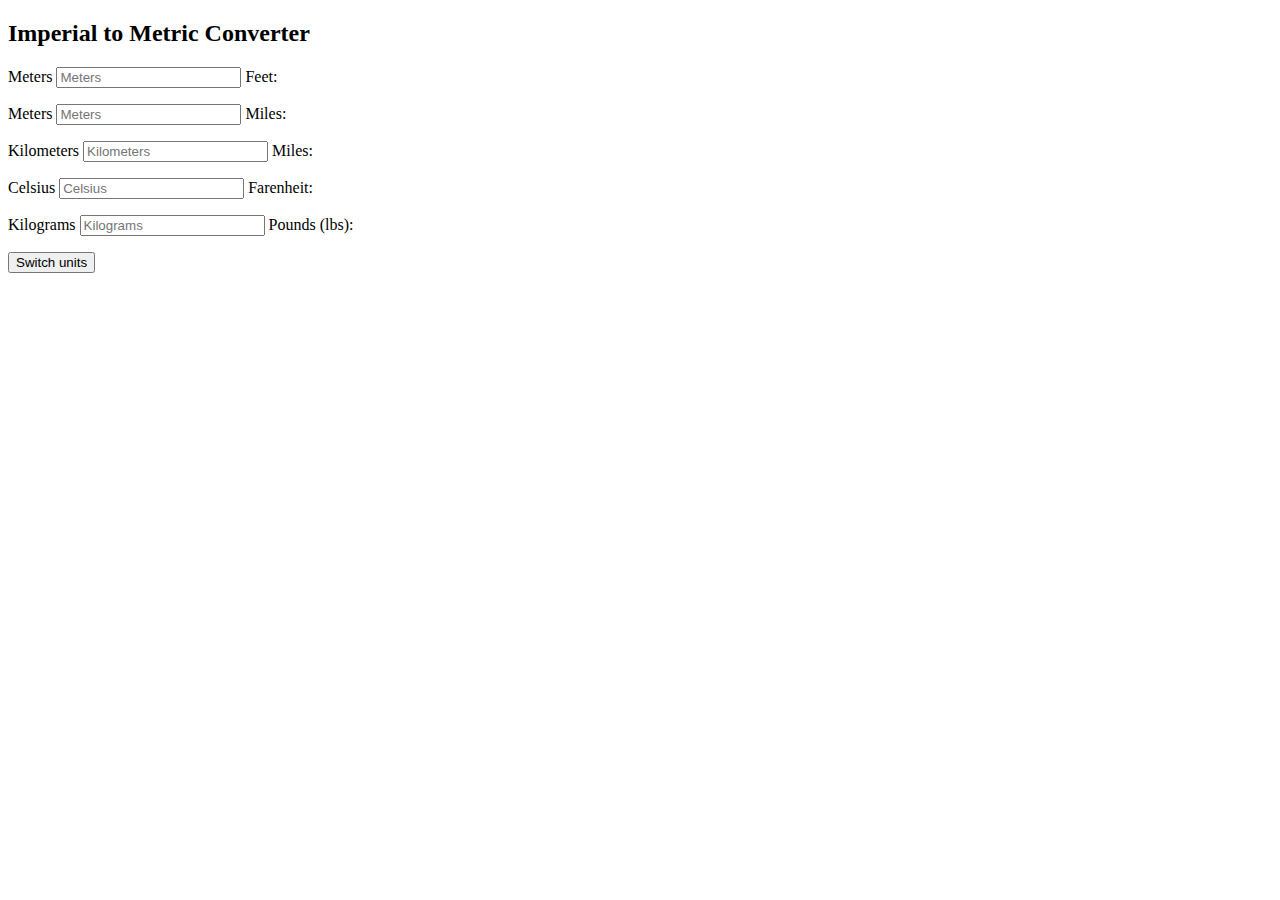
==== Imperial2Metric.html @ 77472670 "Created Basics" ====
<!DOCTYPE html>
<html lang="en">
<head>
    <meta charset="UTF-8">
    <meta http-equiv="X-UA-Compatible" content="IE=edge">
    <meta name="viewport" content="width=device-width, initial-scale=1.0">
    <title>Imperial</title>
</head>
<h2>Imperial to Metric Converter</h2>

<body>
    <p>
        <label>Meters</label>
        <input id="inputMeter" type="number" placeholder="Meters" oninput="FeetConverter(this.value)" onchange="FeetConverter(this.value)">
        Feet: <span id="feet2meters"></span>
    </p>
      
    <p>
          <label>Meters</label>
          <input id="inputMiles" type="number" placeholder="Meters" oninput="MilesConverter(this.value)" onchange="MilesConverter(this.value)">
          Miles: <span id="miles2meters"></span> </span>
    </p>

    <p>
        <label>Kilometers</label>
        <input id="inputKm" type="number" placeholder="Kilometers" oninput="KilometersConverter(this.value)" onchange="KilometersConverter(this.value)">
        Miles: <span id="kilometer2miles"></span> </span>
    </p>
      
    <p>
          <label>Celsius</label>
          <input id="inputTemperature" type="number" placeholder="Celsius" oninput="TemperatureConverter(this.value)" onchange="TemperatureConverter(this.value)">
          Farenheit: <span id="farenheit2celcius"></span>
    </p>
      
    <p>
          <label>Kilograms</label>
          <input id="inputPound" type="number" placeholder="Kilograms" oninput="PoundConverter(this.value)" onchange="PoundConverter(this.value)">
          Pounds (lbs): <span id="pounds2kilograms"></span>
    </p>

    <div id ="container">
    
        <button id="myButton" class="float-left submit-button" >Switch units</button>
    </div>

<script>

document.getElementById("myButton").onclick = function () {
        location.href = "index.html";
    };

    jQuery(document).ready(function($){
    $("a").click(function(event){
        container=$(this).attr("href")
        $.ajax({
            url: container
        })
        .done(function(html){
            $("#page").empty.append(hmtl)
        })
        .fail(function(){
            console.log("error")
        })
        .always(function(){
            console.log("complete")
        })
        return false
    })
})

const xhr = new XMLHttpRequest()
const container = document.getElementById("container")

xhr.onload  = function() {
    if(this.status === 200){
        container.innerHTML = xhr.responseText
    } 
    else{
        console.warn("Something went wrong")
    }
}

xhr.open("get", "index.html")
xhr.send()

    function FeetConverter(valNum) {
        document.getElementById("feet2meters").innerHTML=valNum*3.2808;
    
}

function MilesConverter(valNum) {
  document.getElementById("miles2meters").innerHTML=valNum/1609.344;
}

function KilometersConverter(valNum) {
        document.getElementById("kilometer2miles").innerHTML=valNum*0.621371192;
    
}
function TemperatureConverter(valNum) {
    var text = document.getElementById("inputTemperature").value
    if (text === ""){
        document.getElementById("farenheit2celcius").innerHTML = "";
    }
    else{
    document.getElementById("farenheit2celcius").innerHTML=(valNum*1.8) +32;
    }
}

function PoundConverter(valNum) {
        document.getElementById("pounds2kilograms").innerHTML=valNum/0.45359237;
    
}

</script>
</body>
</html>
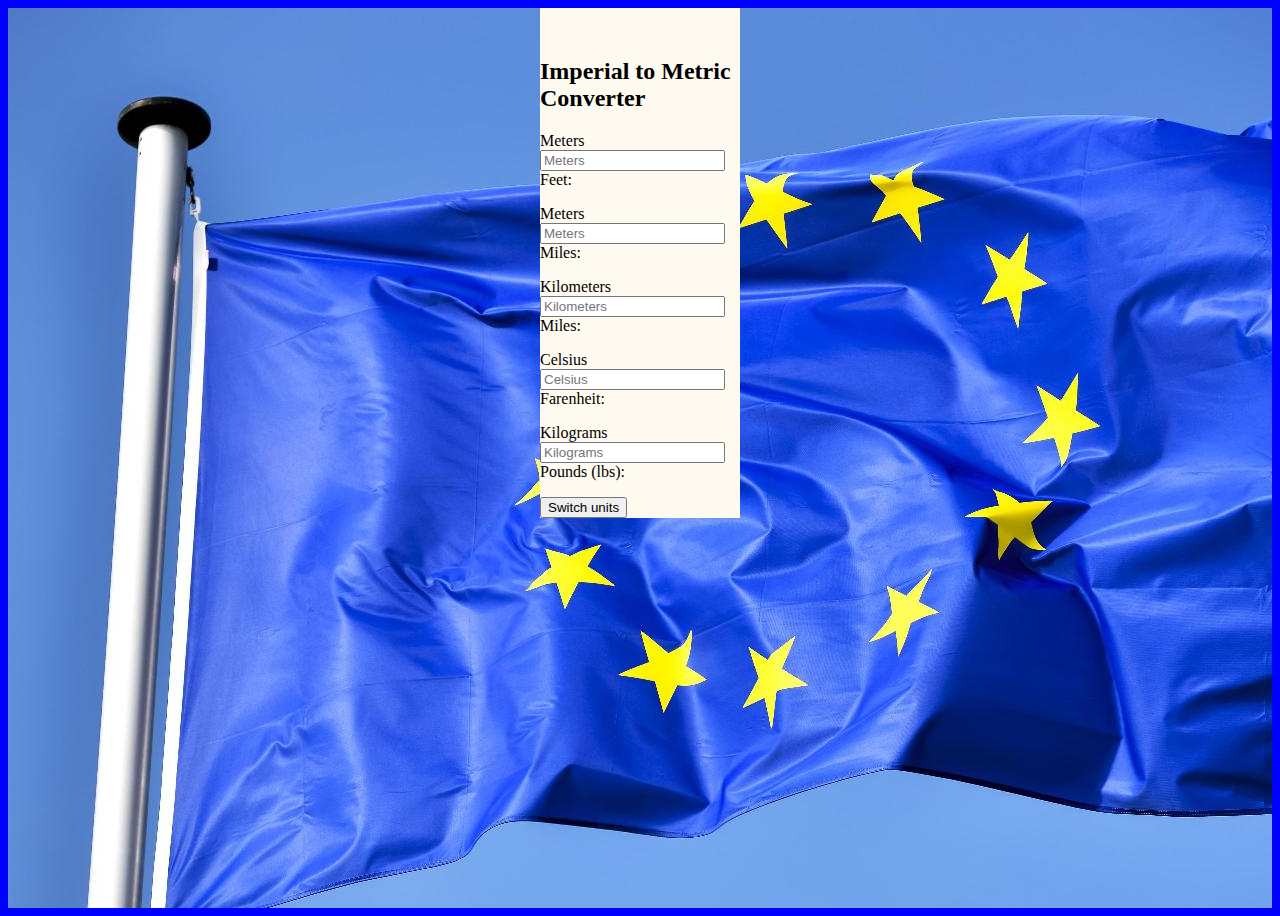
==== commit 57eb487a: "Played with CSS. Does not look too good.. whatever" ====
--- a/Imperial2Metric.html
+++ b/Imperial2Metric.html
@@ -2,13 +2,15 @@
 <html lang="en">
 <head>
     <meta charset="UTF-8">
-    <meta http-equiv="X-UA-Compatible" content="IE=edge">
-    <meta name="viewport" content="width=device-width, initial-scale=1.0">
     <title>Imperial</title>
 </head>
+<link rel="stylesheet" href="style.css">
+<div id="imperial" >
+<div id="general">
 <h2>Imperial to Metric Converter</h2>
 
-<body>
+
+<body id="imperial_body">
     <p>
         <label>Meters</label>
         <input id="inputMeter" type="number" placeholder="Meters" oninput="FeetConverter(this.value)" onchange="FeetConverter(this.value)">
@@ -43,7 +45,8 @@
     
         <button id="myButton" class="float-left submit-button" >Switch units</button>
     </div>
-
+</div>
+</div>
 <script>
 
 document.getElementById("myButton").onclick = function () {
--- a/style.css
+++ b/style.css
@@ -0,0 +1,30 @@
+#general {
+    font-family: 'Times New Roman', Times, serif;
+    width: 200px;
+    /* Center vertically and horizontally*/
+    margin: auto auto;
+    padding-top:30px;
+    background-color: #FFFAF0;
+    }
+
+#imperial_body{
+    background-color: blue;
+}
+
+#metric_body{
+    background-color: red;
+}
+
+#metric{
+    background-image: url(red.jfif);
+    max-width: 100%;
+    height: 100vh;
+}
+
+#imperial{
+    background-image: url(EU_flag.jpg);
+    max-width: 100%;
+    height: 100vh;
+    background-repeat: no-repeat;
+}
+
